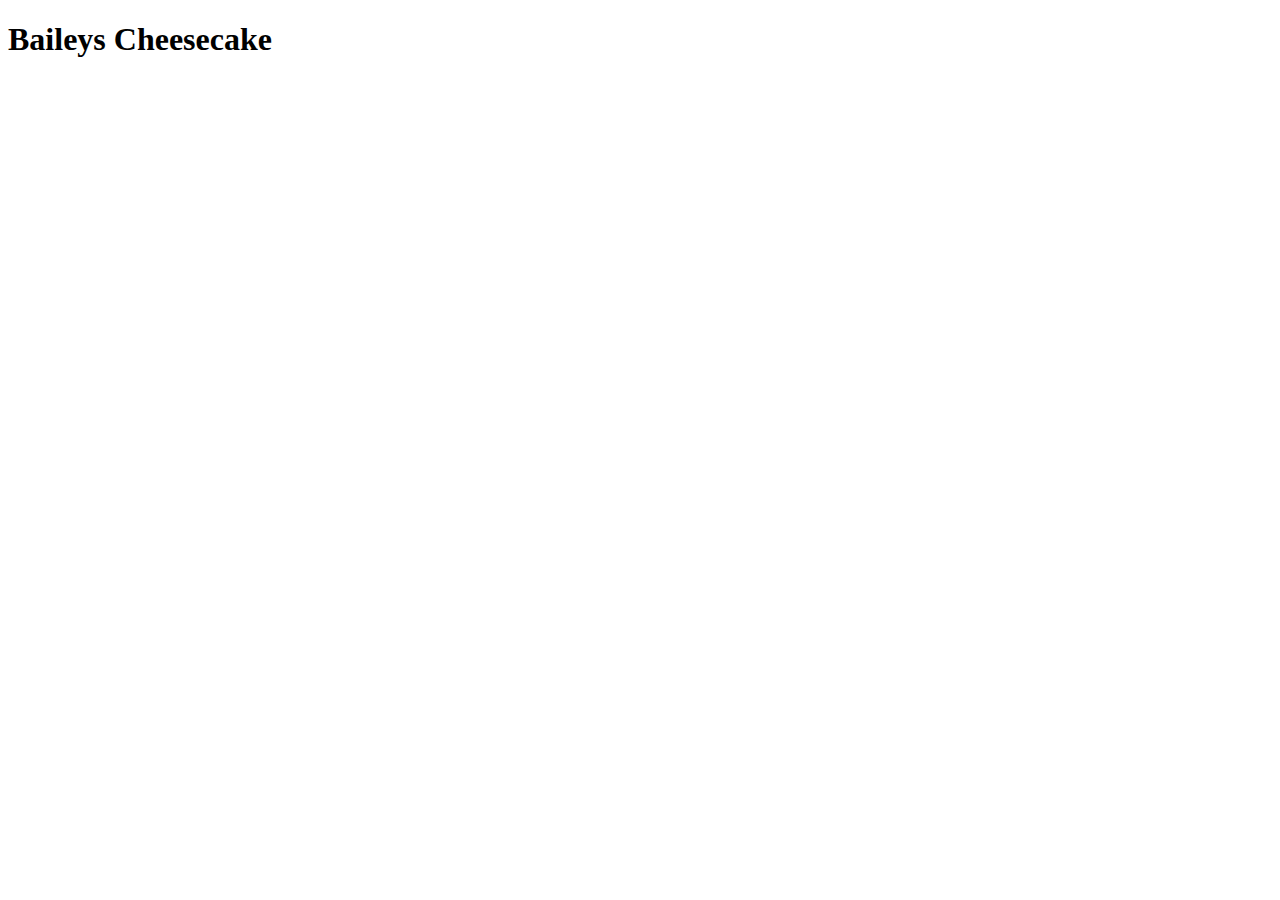
==== recipes/cheesecake.html @ 89d8b99d "Create "Cheesecake" page and added link to index" ====
<!DOCTYPE html>
<html lang="en">
    <head>
        <meta charset="UTF-8">
        <title>Baileys Cheesecake</title>
    </head>
    <body>
        <h1>Baileys Cheesecake</h1>
    </body>
</html>
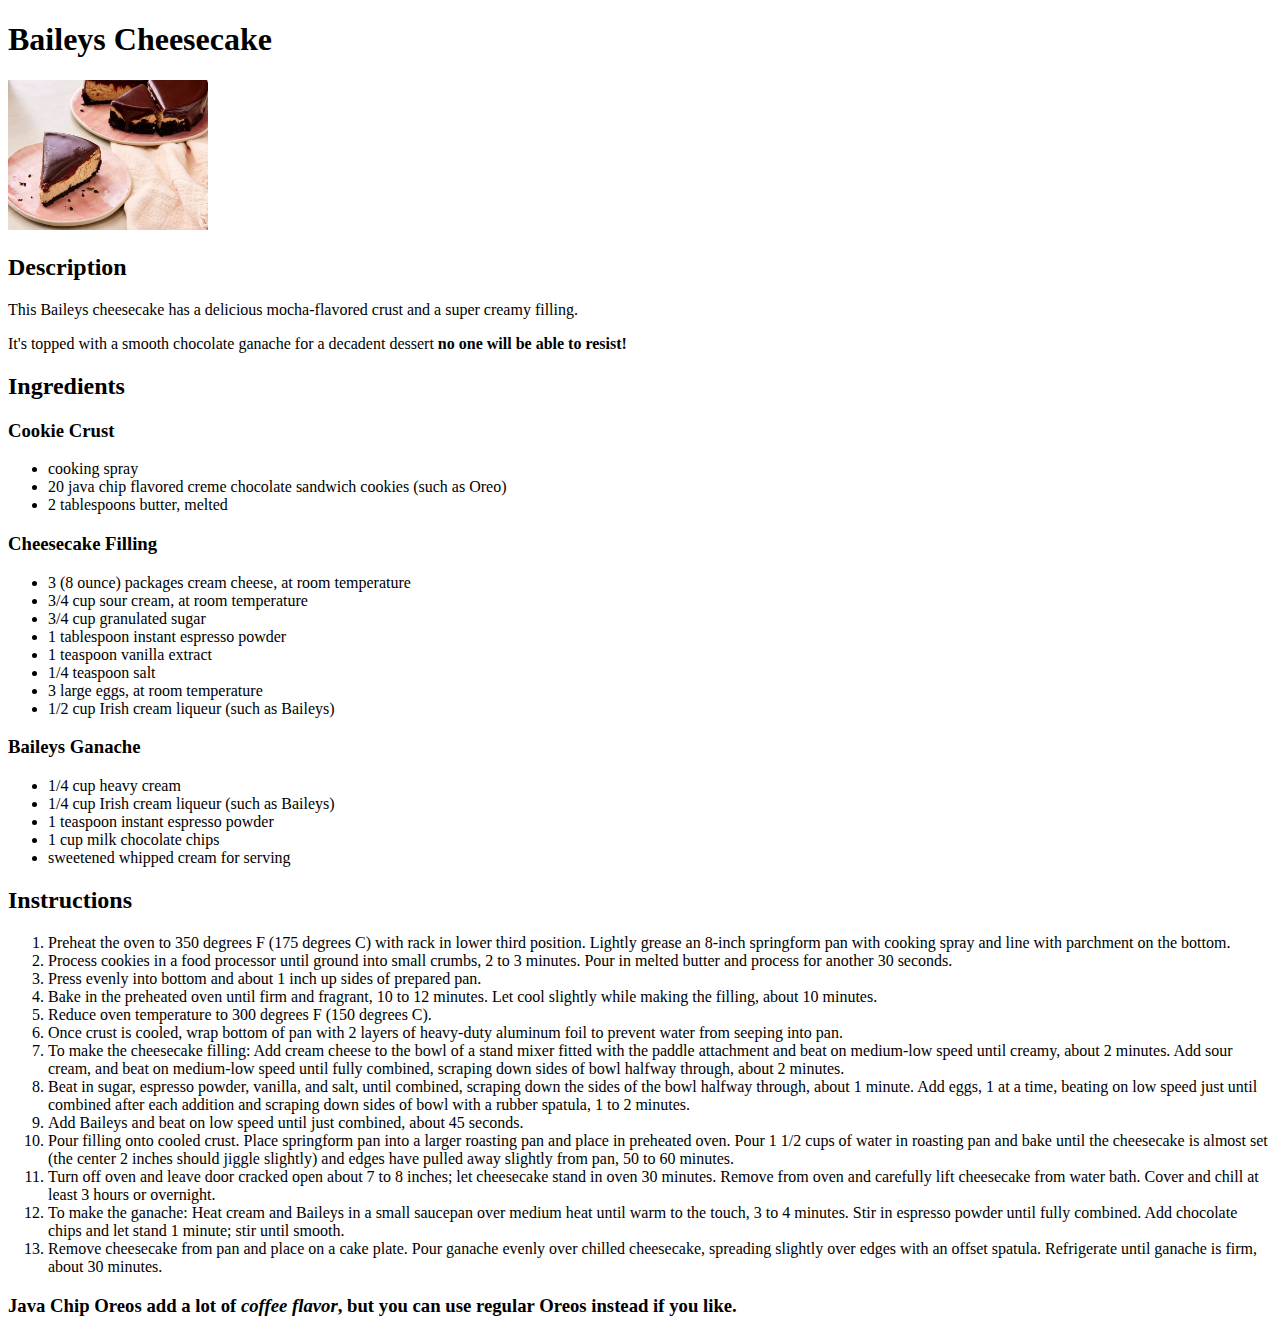
==== commit ab2cf23d: "Finished the "Cheesecake" page" ====
--- a/recipes/cheesecake.html
+++ b/recipes/cheesecake.html
@@ -6,5 +6,87 @@
     </head>
     <body>
         <h1>Baileys Cheesecake</h1>
+        <img src="../img/cheesecake.png" alt="Finished Cheesecake" height="150">
+        <!-- Added the image for the recipe including the dimensions for displaying correctly -->
+        <h2>Description</h2>
+            <p>This Baileys cheesecake has a delicious mocha-flavored crust and a super creamy filling.</p>
+            <p>It's topped with a smooth chocolate ganache for a decadent dessert <strong>no one will be able to resist!</strong></p>
+        <h2>Ingredients</h2>
+            <h3>Cookie Crust</h3>
+            <!-- h3 headings for the multiple elements of the dessert, great example of showing how hierarchy works -->
+                <ul>
+                    <li>cooking spray</li>
+                    <li>20 java chip flavored creme chocolate sandwich cookies (such as Oreo)</li>
+                    <li>2 tablespoons butter, melted</li>
+                </ul>
+            <h3>Cheesecake Filling</h3>
+                <ul>
+                    <li>3 (8 ounce) packages cream cheese, at room temperature</li>
+                    <li>3/4 cup sour cream, at room temperature</li>
+                    <li>3/4 cup granulated sugar</li>
+                    <li>1 tablespoon instant espresso powder</li>
+                    <li>1 teaspoon vanilla extract</li>
+                    <li>1/4 teaspoon salt</li>
+                    <li>3 large eggs, at room temperature</li>
+                    <li>1/2 cup Irish cream liqueur (such as Baileys)</li>
+                </ul>
+            <h3>Baileys Ganache</h3>
+                <ul>
+                    <li>1/4 cup heavy cream</li>
+                    <li>1/4 cup Irish cream liqueur (such as Baileys)</li>
+                    <li>1 teaspoon instant espresso powder</li>
+                    <li>1 cup milk chocolate chips</li>
+                    <li>sweetened whipped cream for serving</li>
+                </ul>
+        <h2>Instructions</h2>
+        <!-- Made an ordered list with separated items in the code for better understanding of the code, not relevant for the final user -->
+            <ol>
+                <li>Preheat the oven to 350 degrees F (175 degrees C) with rack in lower third position. 
+                    Lightly grease an 8-inch springform pan with cooking spray and line with parchment on the bottom.</li>
+                
+                <li>Process cookies in a food processor until ground into small crumbs, 2 to 3 minutes. 
+                    Pour in melted butter and process for another 30 seconds.</li>
+                   
+                <li>Press evenly into bottom and about 1 inch up sides of prepared pan.</li>
+                    
+                <li>Bake in the preheated oven until firm and fragrant, 10 to 12 minutes. Let cool slightly while 
+                    making the filling, about 10 minutes.</li>
+                    
+                <li>Reduce oven temperature to 300 degrees F (150 degrees C).</li>
+                    
+                <li>Once crust is cooled, wrap bottom of pan with 2 layers of heavy-duty aluminum foil 
+                    to prevent water from seeping into pan.</li>
+                   
+                <li>To make the cheesecake filling: Add cream cheese to the bowl of a stand mixer fitted 
+                    with the paddle attachment and beat on medium-low speed until creamy, about 2 minutes. 
+                    Add sour cream, and beat on medium-low speed until fully combined, scraping down sides 
+                    of bowl halfway through, about 2 minutes.</li>
+                    
+                <li>Beat in sugar, espresso powder, vanilla, and salt, until combined, scraping down the 
+                    sides of the bowl halfway through, about 1 minute. Add eggs, 1 at a time, beating on 
+                    low speed just until combined after each addition and scraping down sides of bowl with 
+                    a rubber spatula, 1 to 2 minutes.</li>
+                    
+                <li>Add Baileys and beat on low speed until just combined, about 45 seconds.</li>
+                    
+                <li>Pour filling onto cooled crust. Place springform pan into a larger roasting pan and 
+                    place in preheated oven. Pour 1 1/2 cups of water in roasting pan and bake until the 
+                    cheesecake is almost set (the center 2 inches should jiggle slightly) and edges have 
+                    pulled away slightly from pan, 50 to 60 minutes.</li>
+                    
+                <li>Turn off oven and leave door cracked open about 7 to 8 inches; let cheesecake stand in 
+                    oven 30 minutes. Remove from oven and carefully lift cheesecake from water bath. 
+                    Cover and chill at least 3 hours or overnight.</li>
+                    
+                <li>To make the ganache: Heat cream and Baileys in a small saucepan over medium heat until 
+                    warm to the touch, 3 to 4 minutes. Stir in espresso powder until fully combined. 
+                    Add chocolate chips and let stand 1 minute; stir until smooth.</li>
+                
+                <li>Remove cheesecake from pan and place on a cake plate. Pour ganache evenly over chilled 
+                    cheesecake, spreading slightly over edges with an offset spatula. Refrigerate until 
+                    ganache is firm, about 30 minutes.</li>
+            </ol>
+            <h3>Java Chip Oreos add a lot of <em>coffee flavor</em>, but you can use regular Oreos instead if you like.</h3>
+            <!-- Em for emphasizing the flavor intended -->
     </body>
 </html>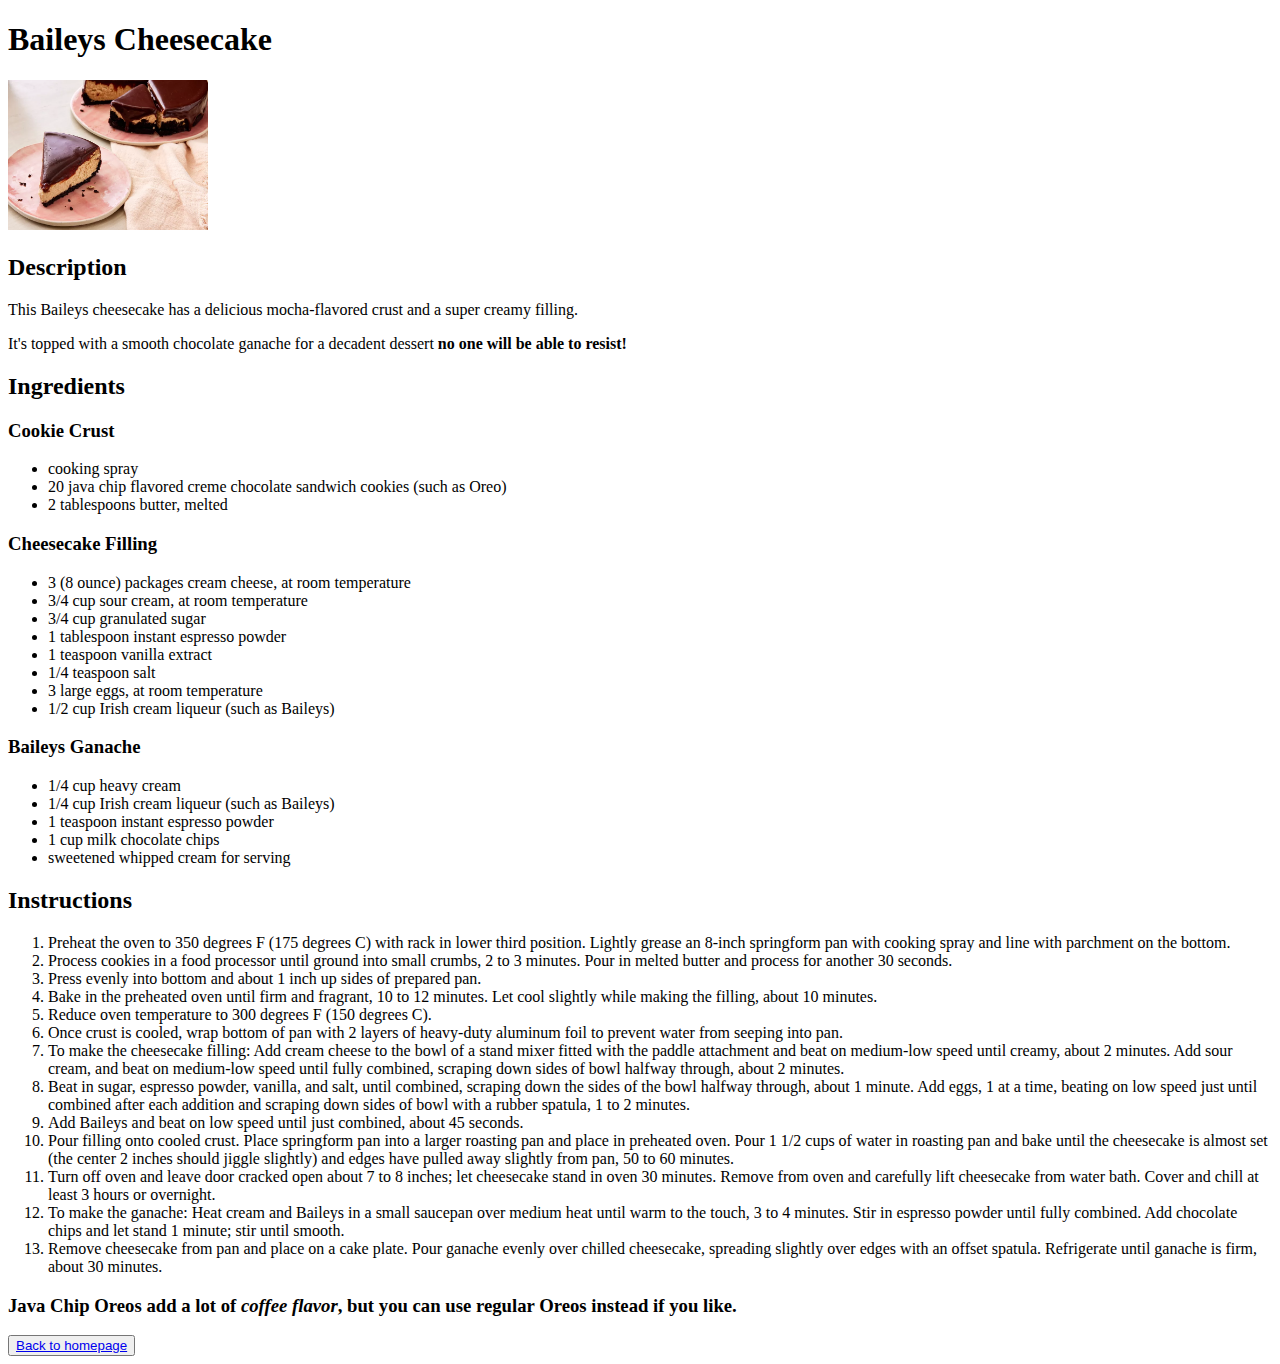
==== commit 795a1dea: "Added CSS Styles and Homepage button in all pages" ====
--- a/recipes/cheesecake.html
+++ b/recipes/cheesecake.html
@@ -88,5 +88,6 @@
             </ol>
             <h3>Java Chip Oreos add a lot of <em>coffee flavor</em>, but you can use regular Oreos instead if you like.</h3>
             <!-- Em for emphasizing the flavor intended -->
+        <button><a href="../index.html">Back to homepage</a></button>
     </body>
 </html>